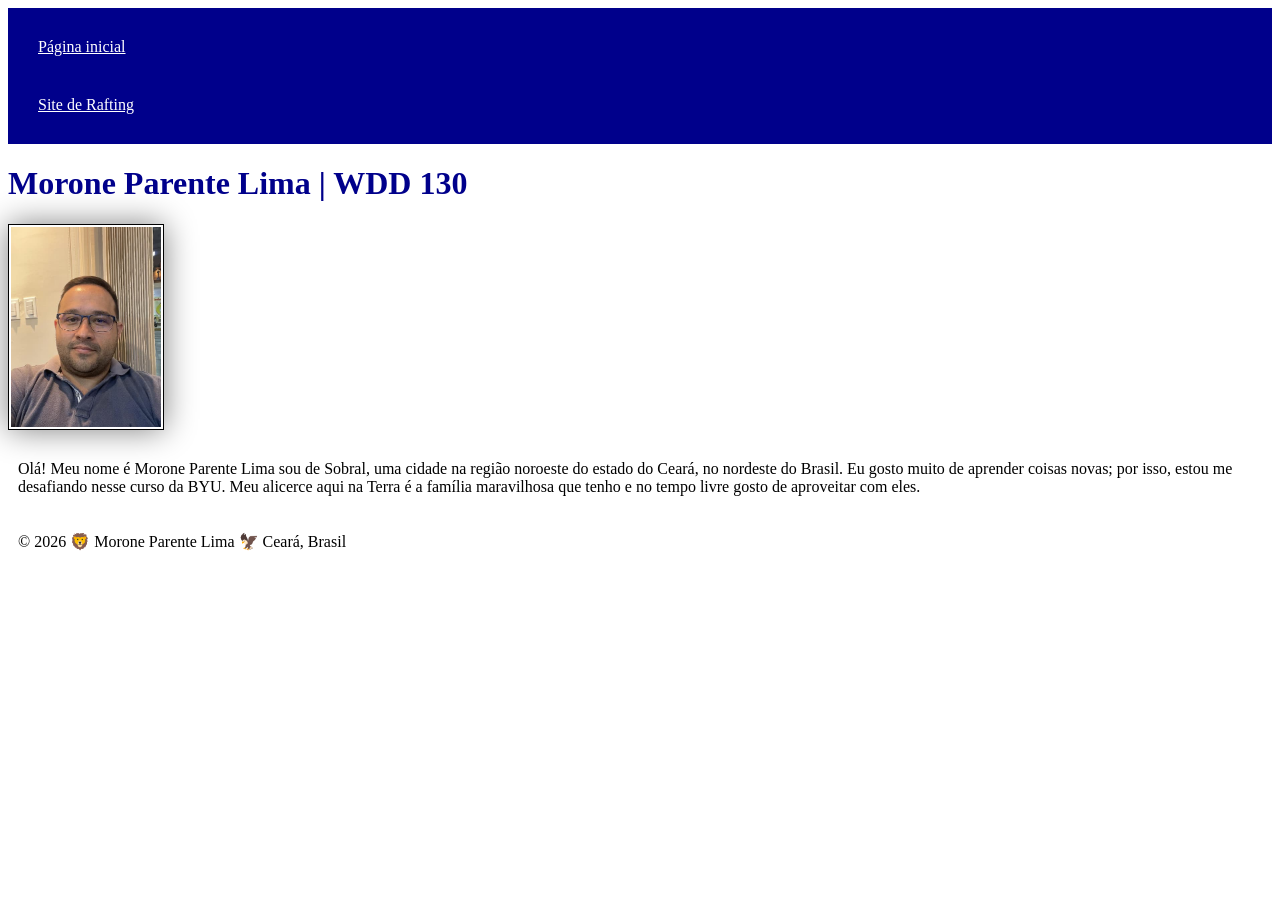
==== index.html @ c573f607 "atividade guiada semana 2" ====
<!DOCTYPE html>
<html lang="pt-br">
<head>
    <link rel="stylesheet" href="estilos/estilos.css">
    <meta charset="UTF-8">
    <meta name="viewport" content="width=device-width, initial-scale=1.0">
    <title>Morone Parente Lima | WDD 130</title>
</head>
<body>
    <header>

    </header>
    <nav>
        <a href="#">Página inicial</a>    
        <a href="wwr/">Site de Rafting</a>
    </nav>
    <main>
        <h1>Morone Parente Lima | WDD 130</h1>
        <img src="imagens/perfil.jpg" alt="Olá, sou Morone Parente" width="200">
        <p>Olá! Meu nome é Morone Parente Lima sou de Sobral, uma cidade na região noroeste do estado do Ceará, no nordeste do Brasil. Eu gosto muito de aprender coisas novas; por isso, estou me desafiando nesse curso da BYU. Meu alicerce aqui na Terra é a família maravilhosa que tenho e no tempo livre gosto de aproveitar com eles.</p>        
    </main>
    <footer>
        <p>&copy; 2026 🦁 Morone Parente Lima 🦅 Ceará, Brasil
        </p>

    </footer>
</body>
</html>
---- estilos/estilos.css ----
nav {
    background-color: darkblue;
    padding: 10px;
}
nav a {
    color: white;
    display: block;
    padding: 20px;
}
h1 {
    color: darkblue;
}
img {
    width: 150px;
    height: auto;
    border: 1px solid black;
    padding: 2px;
    box-shadow: 0 0 30px gray;
}
p {
    padding: 10px;
}
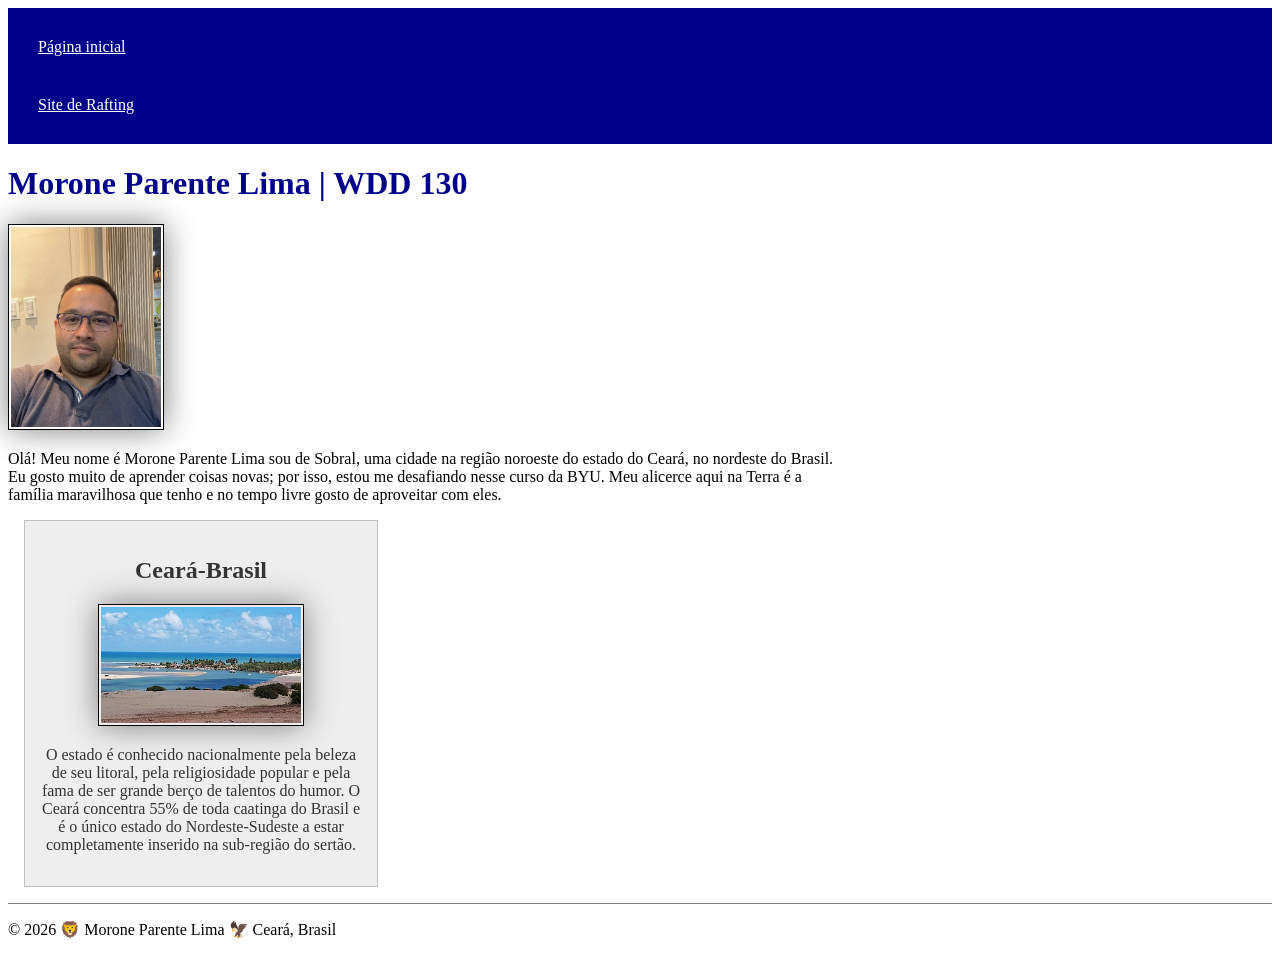
==== commit ffb6ee1b: "projeto semana 2" ====
--- a/index.html
+++ b/index.html
@@ -1,10 +1,12 @@
 <!DOCTYPE html>
 <html lang="pt-br">
-<head>
-    <link rel="stylesheet" href="estilos/estilos.css">
+<head>    
     <meta charset="UTF-8">
     <meta name="viewport" content="width=device-width, initial-scale=1.0">
     <title>Morone Parente Lima | WDD 130</title>
+    <meta name="description" content="Olá, esta é a página inicial de um estudante de Desenvolvimento de Software na BYU Idaho. O objetivo dessa página é transmitir algumas informações da minha vida de estudante para as outras pessoas.">
+    <meta name="author" content="Morone Parente">
+    <link rel="stylesheet" href="estilos/estilos.css">
 </head>
 <body>
     <header>
@@ -19,6 +21,11 @@
         <img src="imagens/perfil.jpg" alt="Olá, sou Morone Parente" width="200">
         <p>Olá! Meu nome é Morone Parente Lima sou de Sobral, uma cidade na região noroeste do estado do Ceará, no nordeste do Brasil. Eu gosto muito de aprender coisas novas; por isso, estou me desafiando nesse curso da BYU. Meu alicerce aqui na Terra é a família maravilhosa que tenho e no tempo livre gosto de aproveitar com eles.</p>        
     </main>
+    <aside>
+        <h2>Ceará-Brasil</h2>
+        <img src="imagens/ceara.jpg" alt="Uma bela praia do Ceará-Brasil">
+        <p>O estado é conhecido nacionalmente pela beleza de seu litoral, pela religiosidade popular e pela fama de ser grande berço de talentos do humor. O Ceará concentra 55% de toda caatinga do Brasil e é o único estado do Nordeste-Sudeste a estar completamente inserido na sub-região do sertão.</p>
+    </aside>
     <footer>
         <p>&copy; 2026 🦁 Morone Parente Lima 🦅 Ceará, Brasil
         </p>
--- a/estilos/estilos.css
+++ b/estilos/estilos.css
@@ -18,5 +18,36 @@
     box-shadow: 0 0 30px gray;
 }
 p {
-    padding: 10px;
-}+    padding: 0px;
+}
+
+main {
+    max-width: 840px;
+}
+
+aside {
+    width: 20rem;
+    margin: 1rem;
+    border: 1px solid rgb(0 0 0 / 0.2); /* 1 */
+    padding: 1rem;
+    background-color: #eee;
+    color: #333;
+    text-align: center;
+}
+
+aside img {
+    width: 200px;
+    height: auto;
+}
+
+main img {
+    width: 150px;
+    height: auto;
+}
+
+footer {
+    margin-top: 10px;
+    border-top: 1px solid gray;
+    text-align: auto;
+}
+
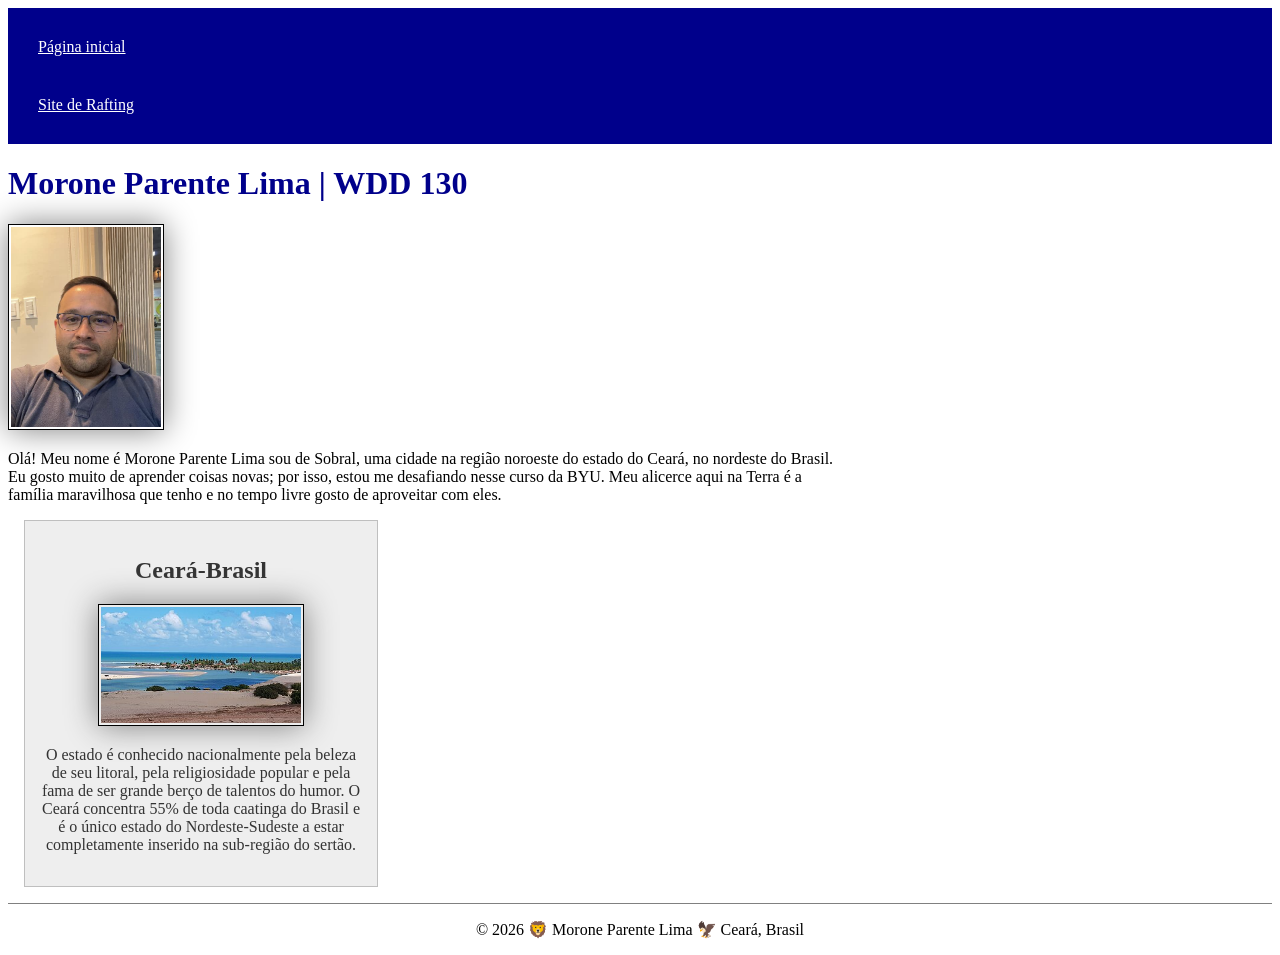
==== commit 3d611bda: "semana 2 alteração" ====
--- a/index.html
+++ b/index.html
@@ -4,18 +4,18 @@
     <meta charset="UTF-8">
     <meta name="viewport" content="width=device-width, initial-scale=1.0">
     <title>Morone Parente Lima | WDD 130</title>
-    <meta name="description" content="Olá, esta é a página inicial de um estudante de Desenvolvimento de Software na BYU Idaho. O objetivo dessa página é transmitir algumas informações da minha vida de estudante para as outras pessoas.">
+    <meta name="description" content="Olá, esta é a página inicial de um estudante de Desenvolvimento de Software na BYU Idaho.">
     <meta name="author" content="Morone Parente">
     <link rel="stylesheet" href="estilos/estilos.css">
 </head>
 <body>
     <header>
-
-    </header>
-    <nav>
+         <nav>
         <a href="#">Página inicial</a>    
         <a href="wwr/">Site de Rafting</a>
     </nav>
+    </header>
+   
     <main>
         <h1>Morone Parente Lima | WDD 130</h1>
         <img src="imagens/perfil.jpg" alt="Olá, sou Morone Parente" width="200">
--- a/estilos/estilos.css
+++ b/estilos/estilos.css
@@ -38,16 +38,17 @@
 aside img {
     width: 200px;
     height: auto;
+    box-shadow: 0 0 30px gray;
 }
 
 main img {
     width: 150px;
-    height: auto;
+    height: auto;    
 }
 
 footer {
     margin-top: 10px;
     border-top: 1px solid gray;
-    text-align: auto;
+    text-align: center;
 }
 
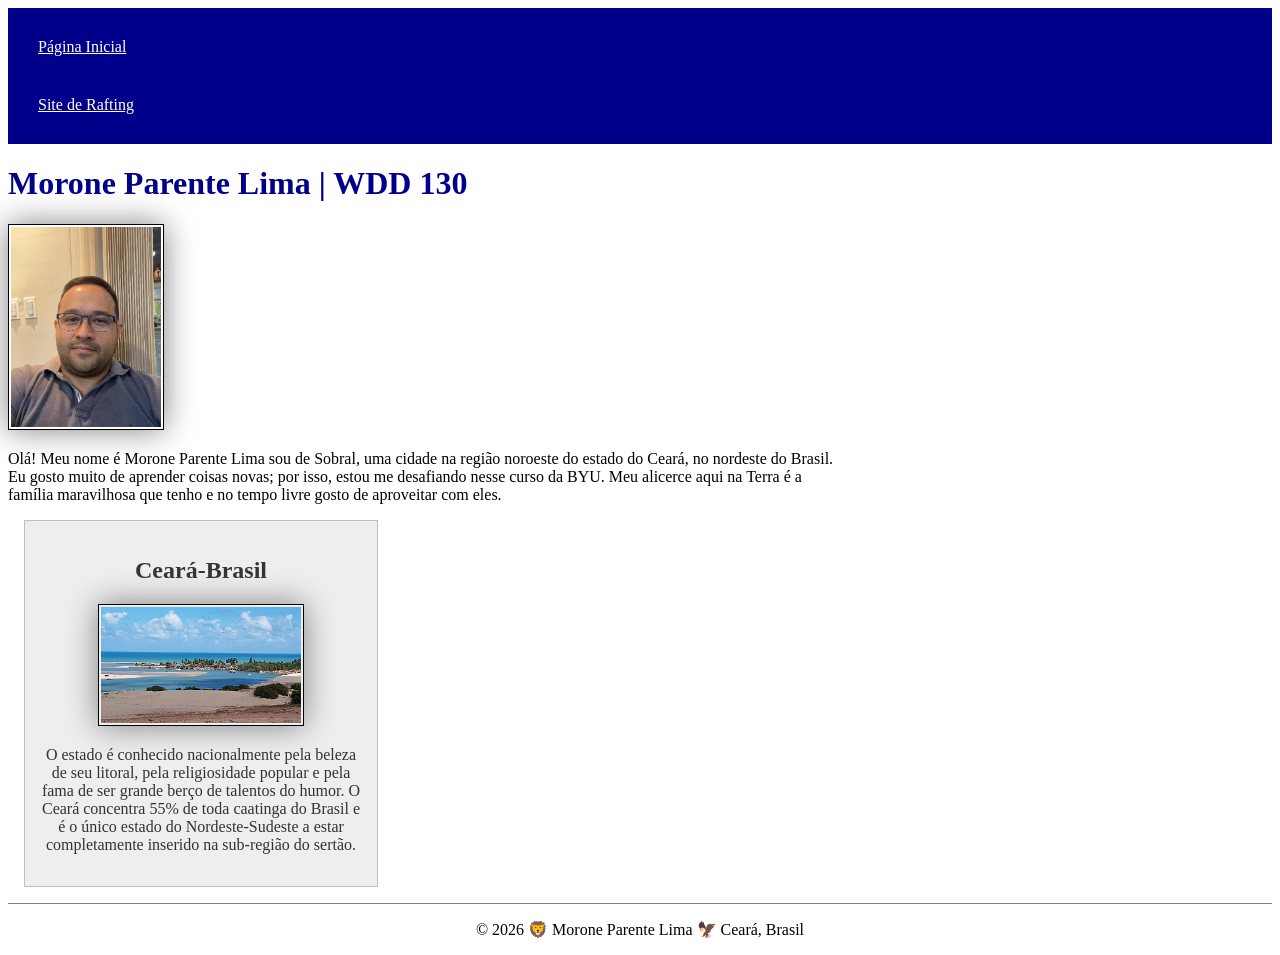
==== commit ba36d8e4: "semana2corrigido" ====
--- a/index.html
+++ b/index.html
@@ -11,7 +11,7 @@
 <body>
     <header>
          <nav>
-        <a href="#">Página inicial</a>    
+        <a href="#">Página Inicial</a>    
         <a href="wwr/">Site de Rafting</a>
     </nav>
     </header>
--- a/estilos/estilos.css
+++ b/estilos/estilos.css
@@ -43,7 +43,10 @@
 
 main img {
     width: 150px;
-    height: auto;    
+    height: auto;
+    border: 1px solid black;
+    padding: 2px;
+    box-shadow: 0 0 30px gray;    
 }
 
 footer {
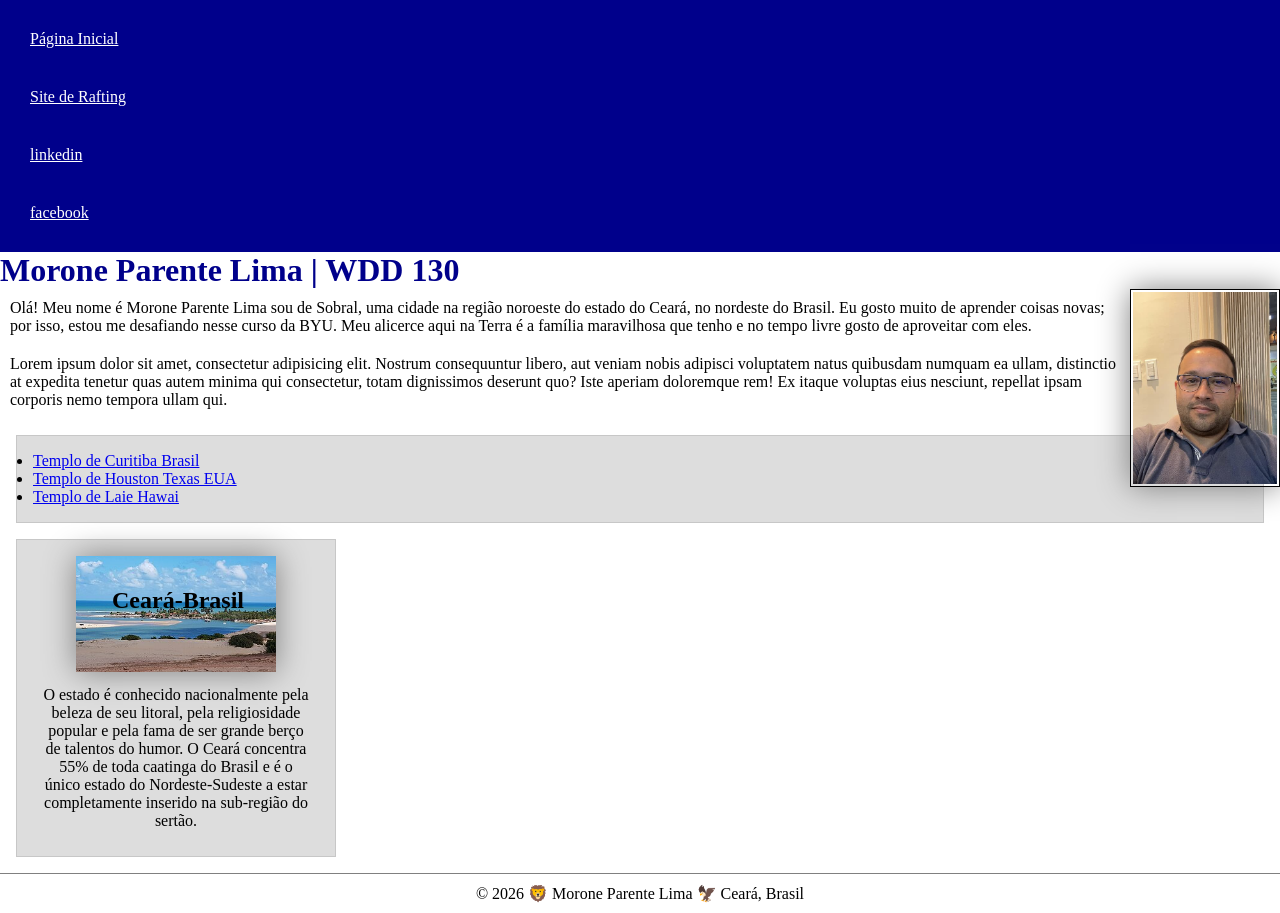
==== commit 7df07096: "melhoria s3" ====
--- a/index.html
+++ b/index.html
@@ -13,18 +13,27 @@
          <nav>
         <a href="#">Página Inicial</a>    
         <a href="wwr/">Site de Rafting</a>
+        <a href="https://linkedin.com">linkedin</a>
+        <a href="https://facebook.com">facebook</a>
     </nav>
     </header>
    
     <main>
         <h1>Morone Parente Lima | WDD 130</h1>
         <img src="imagens/perfil.jpg" alt="Olá, sou Morone Parente" width="200">
-        <p>Olá! Meu nome é Morone Parente Lima sou de Sobral, uma cidade na região noroeste do estado do Ceará, no nordeste do Brasil. Eu gosto muito de aprender coisas novas; por isso, estou me desafiando nesse curso da BYU. Meu alicerce aqui na Terra é a família maravilhosa que tenho e no tempo livre gosto de aproveitar com eles.</p>        
+        <p>Olá! Meu nome é Morone Parente Lima sou de Sobral, uma cidade na região noroeste do estado do Ceará, no nordeste do Brasil. Eu gosto muito de aprender coisas novas; por isso, estou me desafiando nesse curso da BYU. Meu alicerce aqui na Terra é a família maravilhosa que tenho e no tempo livre gosto de aproveitar com eles.</p>
+        <p>Lorem ipsum dolor sit amet, consectetur adipisicing elit. Nostrum consequuntur libero, aut veniam nobis adipisci voluptatem natus quibusdam numquam ea ullam, distinctio at expedita tenetur quas autem minima qui consectetur, totam dignissimos deserunt quo? Iste aperiam doloremque rem! Ex itaque voluptas eius nesciunt, repellat ipsam corporis nemo tempora ullam qui.</p>
+
+        <ul class="caixa">
+           <li><a href="https://www.churchofjesuschrist.org/temples/details/curitiba-brazil-temple?lang=por" target="_blank">Templo de Curitiba Brasil</a></li> 
+           <li><a href="https://www.churchofjesuschrist.org/temples/details/houston-texas-temple?lang=por" target="_blank">Templo de Houston Texas EUA</a></li>
+           <li><a href="https://www.churchofjesuschrist.org/temples/details/laie-hawaii-temple?lang=por" target="_blank">Templo de Laie Hawai</a></li>       
     </main>
-    <aside>
+    <aside class="caixa">
         <h2>Ceará-Brasil</h2>
         <img src="imagens/ceara.jpg" alt="Uma bela praia do Ceará-Brasil">
         <p>O estado é conhecido nacionalmente pela beleza de seu litoral, pela religiosidade popular e pela fama de ser grande berço de talentos do humor. O Ceará concentra 55% de toda caatinga do Brasil e é o único estado do Nordeste-Sudeste a estar completamente inserido na sub-região do sertão.</p>
+        
     </aside>
     <footer>
         <p>&copy; 2026 🦁 Morone Parente Lima 🦅 Ceará, Brasil
--- a/estilos/estilos.css
+++ b/estilos/estilos.css
@@ -1,3 +1,9 @@
+
+* {
+  margin: 0;
+  padding: 0;
+  box-sizing: border-box;  
+}
 nav {
     background-color: darkblue;
     padding: 10px;
@@ -10,29 +16,23 @@
 h1 {
     color: darkblue;
 }
-img {
+main img {
     width: 150px;
     height: auto;
     border: 1px solid black;
     padding: 2px;
     box-shadow: 0 0 30px gray;
+    float: right;    
 }
 p {
-    padding: 0px;
-}
-
-main {
-    max-width: 840px;
+    padding: 10px;
 }
 
 aside {
     width: 20rem;
-    margin: 1rem;
-    border: 1px solid rgb(0 0 0 / 0.2); /* 1 */
-    padding: 1rem;
-    background-color: #eee;
     color: #333;
     text-align: center;
+    position: relative;
 }
 
 aside img {
@@ -40,13 +40,10 @@
     height: auto;
     box-shadow: 0 0 30px gray;
 }
-
-main img {
-    width: 150px;
-    height: auto;
-    border: 1px solid black;
-    padding: 2px;
-    box-shadow: 0 0 30px gray;    
+aside h2 {
+    position: absolute;
+    top: 47px;
+    left: 95px;
 }
 
 footer {
@@ -55,3 +52,11 @@
     text-align: center;
 }
 
+/* Seletores de Classe */
+.caixa {
+    margin: 1em;
+    border: 1px solid rgb(0 0 0 / 10%);
+    padding: 1em;
+    background-color: #ddd;
+    color: #000;
+}
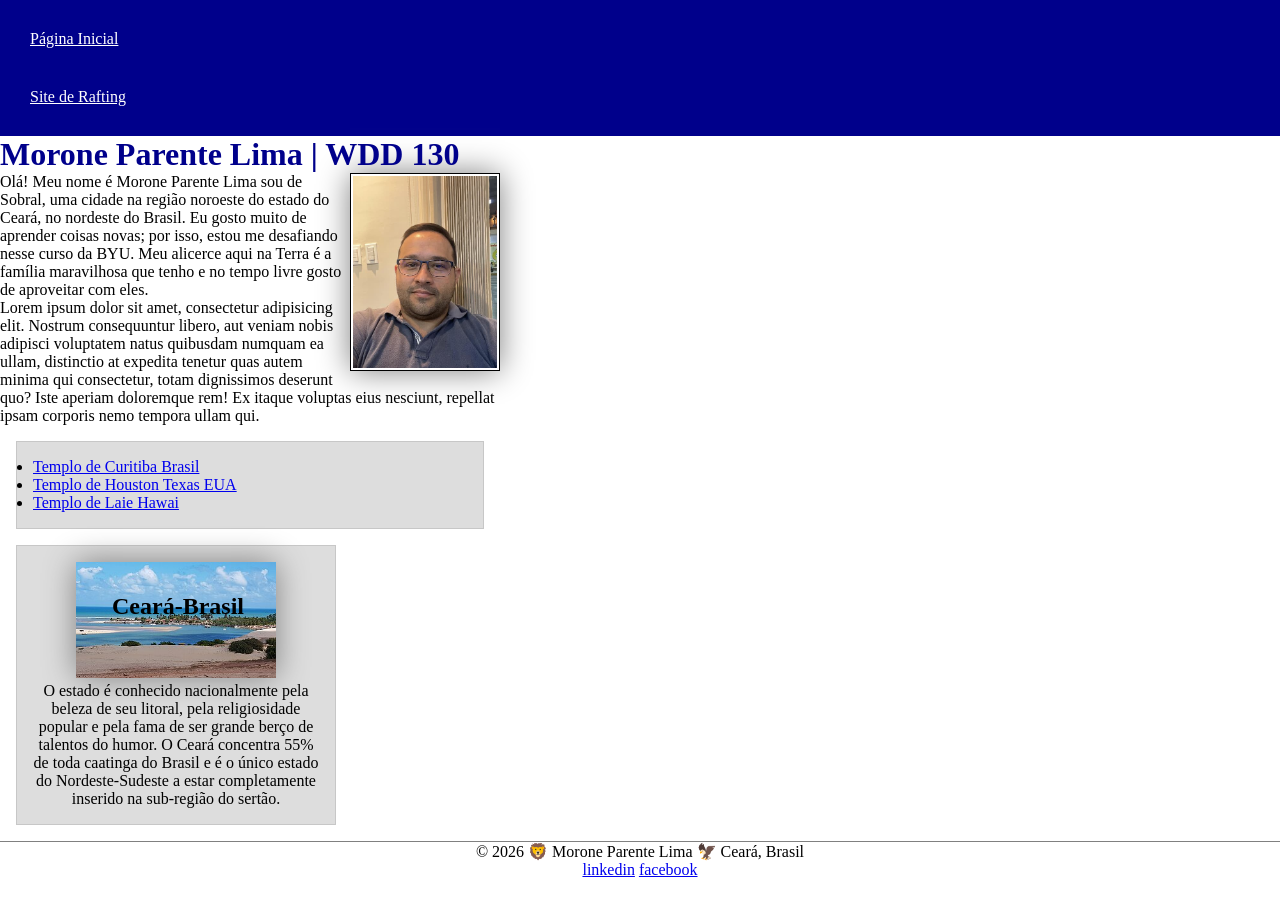
==== commit 9838be32: "alterado" ====
--- a/index.html
+++ b/index.html
@@ -13,8 +13,7 @@
          <nav>
         <a href="#">Página Inicial</a>    
         <a href="wwr/">Site de Rafting</a>
-        <a href="https://linkedin.com">linkedin</a>
-        <a href="https://facebook.com">facebook</a>
+        
     </nav>
     </header>
    
@@ -25,9 +24,11 @@
         <p>Lorem ipsum dolor sit amet, consectetur adipisicing elit. Nostrum consequuntur libero, aut veniam nobis adipisci voluptatem natus quibusdam numquam ea ullam, distinctio at expedita tenetur quas autem minima qui consectetur, totam dignissimos deserunt quo? Iste aperiam doloremque rem! Ex itaque voluptas eius nesciunt, repellat ipsam corporis nemo tempora ullam qui.</p>
 
         <ul class="caixa">
-           <li><a href="https://www.churchofjesuschrist.org/temples/details/curitiba-brazil-temple?lang=por" target="_blank">Templo de Curitiba Brasil</a></li> 
+            <li><a href="https://www.churchofjesuschrist.org/temples/details/curitiba-brazil-temple?lang=por" target="_blank">Templo de Curitiba Brasil</a></li> 
            <li><a href="https://www.churchofjesuschrist.org/temples/details/houston-texas-temple?lang=por" target="_blank">Templo de Houston Texas EUA</a></li>
-           <li><a href="https://www.churchofjesuschrist.org/temples/details/laie-hawaii-temple?lang=por" target="_blank">Templo de Laie Hawai</a></li>       
+           <li><a href="https://www.churchofjesuschrist.org/temples/details/laie-hawaii-temple?lang=por" target="_blank">Templo de Laie Hawai</a></li>
+        </ul>             
+
     </main>
     <aside class="caixa">
         <h2>Ceará-Brasil</h2>
@@ -38,6 +39,8 @@
     <footer>
         <p>&copy; 2026 🦁 Morone Parente Lima 🦅 Ceará, Brasil
         </p>
+        <a href="https://linkedin.com">linkedin</a>
+        <a href="https://facebook.com">facebook</a>
 
     </footer>
 </body>
--- a/estilos/estilos.css
+++ b/estilos/estilos.css
@@ -25,11 +25,15 @@
     float: right;    
 }
 p {
-    padding: 10px;
+    padding: 0px;
 }
 
 aside {
     width: 20rem;
+    margin: 15px;
+    border: 2px solid black;
+    padding: 4px;
+    background-color: gray;
     color: #333;
     text-align: center;
     position: relative;
@@ -59,4 +63,7 @@
     padding: 1em;
     background-color: #ddd;
     color: #000;
+}
+main {
+    max-width: 500px;
 }
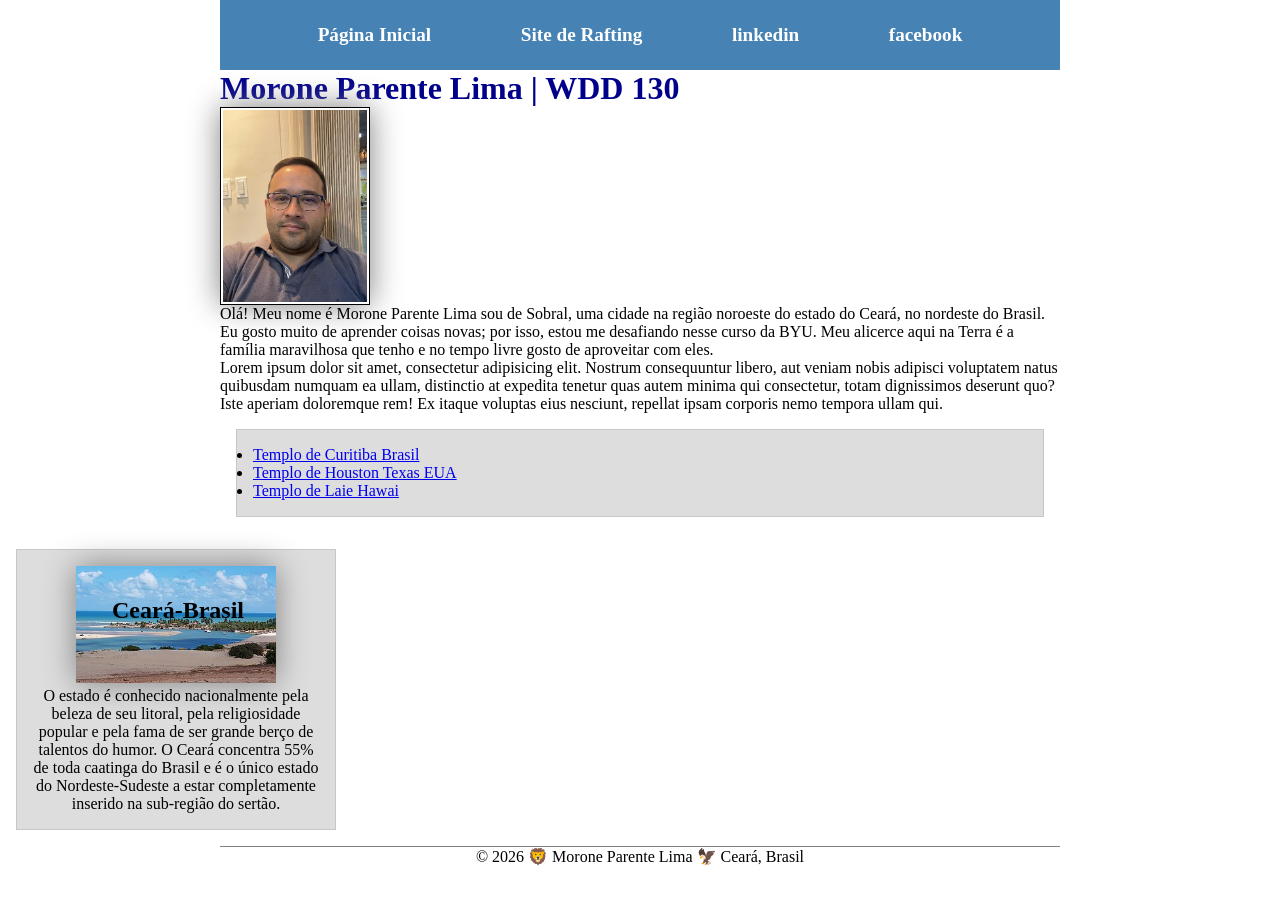
==== commit 0877b7e8: "sobrenosS4" ====
--- a/index.html
+++ b/index.html
@@ -13,11 +13,12 @@
          <nav>
         <a href="#">Página Inicial</a>    
         <a href="wwr/">Site de Rafting</a>
-        
+        <a href="https://linkedin.com">linkedin</a>
+        <a href="https://facebook.com">facebook</a>
     </nav>
     </header>
    
-    <main>
+    <main class="grid">
         <h1>Morone Parente Lima | WDD 130</h1>
         <img src="imagens/perfil.jpg" alt="Olá, sou Morone Parente" width="200">
         <p>Olá! Meu nome é Morone Parente Lima sou de Sobral, uma cidade na região noroeste do estado do Ceará, no nordeste do Brasil. Eu gosto muito de aprender coisas novas; por isso, estou me desafiando nesse curso da BYU. Meu alicerce aqui na Terra é a família maravilhosa que tenho e no tempo livre gosto de aproveitar com eles.</p>
@@ -39,8 +40,7 @@
     <footer>
         <p>&copy; 2026 🦁 Morone Parente Lima 🦅 Ceará, Brasil
         </p>
-        <a href="https://linkedin.com">linkedin</a>
-        <a href="https://facebook.com">facebook</a>
+     
 
     </footer>
 </body>
--- a/estilos/estilos.css
+++ b/estilos/estilos.css
@@ -5,13 +5,19 @@
   box-sizing: border-box;  
 }
 nav {
-    background-color: darkblue;
-    padding: 10px;
+    background-color: steelblue;
+    padding: 1rem;
+    display: flex;
+    justify-content: space-evenly;
+    align-items: center;
 }
 nav a {
     color: white;
     display: block;
-    padding: 20px;
+    padding: 0.5rem;
+    text-decoration: none;
+    font-size: 1.2rem;
+    font-weight: 700;
 }
 h1 {
     color: darkblue;
@@ -37,6 +43,8 @@
     color: #333;
     text-align: center;
     position: relative;
+    grid-column: 1/2;
+    grid-row: 1/2;
 }
 
 aside img {
@@ -65,5 +73,19 @@
     color: #000;
 }
 main {
-    max-width: 500px;
+    grid-column: 2/3;
+    margin: 1rem;
+}
+
+header, footer, .grid {
+    max-width: 840px;
+    margin: 0 auto;
+}
+.grid {
+    display: grid;
+    align-items: center;
+}
+
+main h1 {
+    border-width: gray ;
 }
